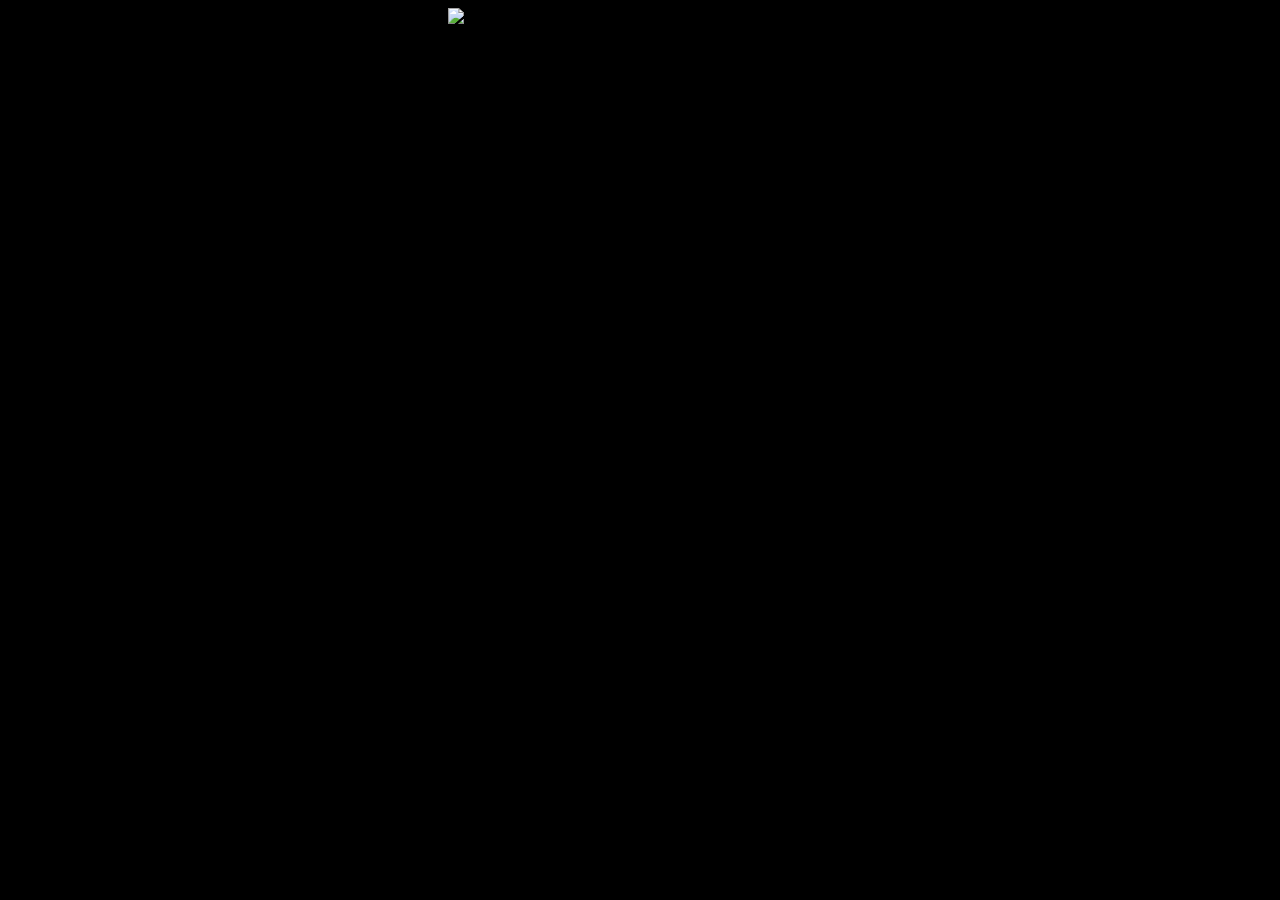
==== index.html @ 087c1dc6 "更新 index.html" ====
<!DOCTYPE html>
<html>
<head>
<meta charset="utf-8">
<title>TYsystem</title>
<body style="background-color:black">
<img class="normal" src="https://img0.baidu.com/it/u=395169990,288281019&fm=253&fmt=auto&app=138&f=JPEG?w=300&h=300"
    <div class="loadEffect">
        <div><span></span></div>
        <div><span></span></div>
        <div><span></span></div>
        <div><span></span></div>
</div>
</html>

<style>
    .loadEffect {
            width: 100px;
            height: 100px;
            margin: 0 auto;
            margin-top:300px;
            position: relative;
        }
        .loadEffect div{
            width: 100%;
            height: 100%;
            position: absolute;
            -webkit-animation: load 2.08s linear infinite;
        }
        .loadEffect div span{
            display: inline-block;
            width: 20px;
            height: 20px;
            border-radius: 50%;
            background: aqua;
            position: absolute;
            left: 50%;
            margin-top: -10px;
            margin-left: -10px;
        }
  img.normal
{
position:absolute;
right:5%;
left:35%;
}
        @-webkit-keyframes load{
            0%{
                -webkit-transform: rotate(0deg);
            }
            10%{
                -webkit-transform: rotate(45deg);
            }
            50%{
                opacity: 1;
                -webkit-transform: rotate(160deg);
            }
            62%{
                opacity: 0;
            }
            65%{
                opacity: 0;
                -webkit-transform: rotate(200deg);
            }
            90%{
                -webkit-transform: rotate(340deg);
            }
            100%{
                -webkit-transform: rotate(360deg);
            }

        }
        .loadEffect div:nth-child(1){
            -webkit-animation-delay:0.2s;
        }
        .loadEffect div:nth-child(2){
            -webkit-animation-delay:0.4s;
        }
        .loadEffect div:nth-child(3){
            -webkit-animation-delay:0.6s;
        }
        .loadEffect div:nth-child(4){
            -webkit-animation-delay:0.8s;
        }
</style>
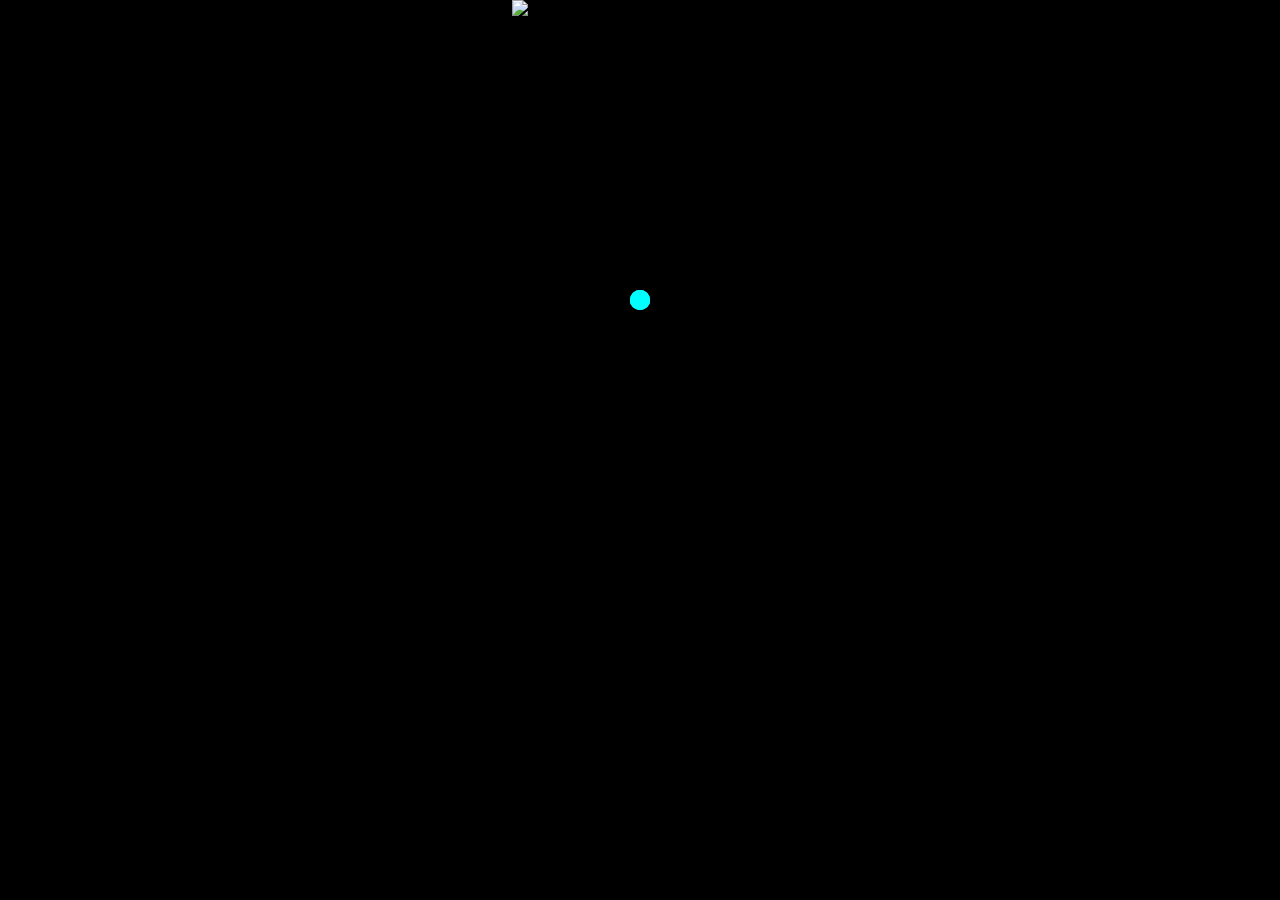
==== commit ba0bc7c1: "更新 index.html" ====
--- a/index.html
+++ b/index.html
@@ -4,7 +4,7 @@
 <meta charset="utf-8">
 <title>TYsystem</title>
 <body style="background-color:black">
-<img class="normal" src="https://img0.baidu.com/it/u=395169990,288281019&fm=253&fmt=auto&app=138&f=JPEG?w=300&h=300"
+<img class="normal" src="https://img0.baidu.com/it/u=395169990,288281019&fm=253&fmt=auto&app=138&f=JPEG?w=300&h=300">
     <div class="loadEffect">
         <div><span></span></div>
         <div><span></span></div>
@@ -38,11 +38,12 @@
             margin-top: -10px;
             margin-left: -10px;
         }
-  img.normal
+img.normal
 {
 position:absolute;
+margin-top:-300px;
 right:5%;
-left:35%;
+left:40%;
 }
         @-webkit-keyframes load{
             0%{
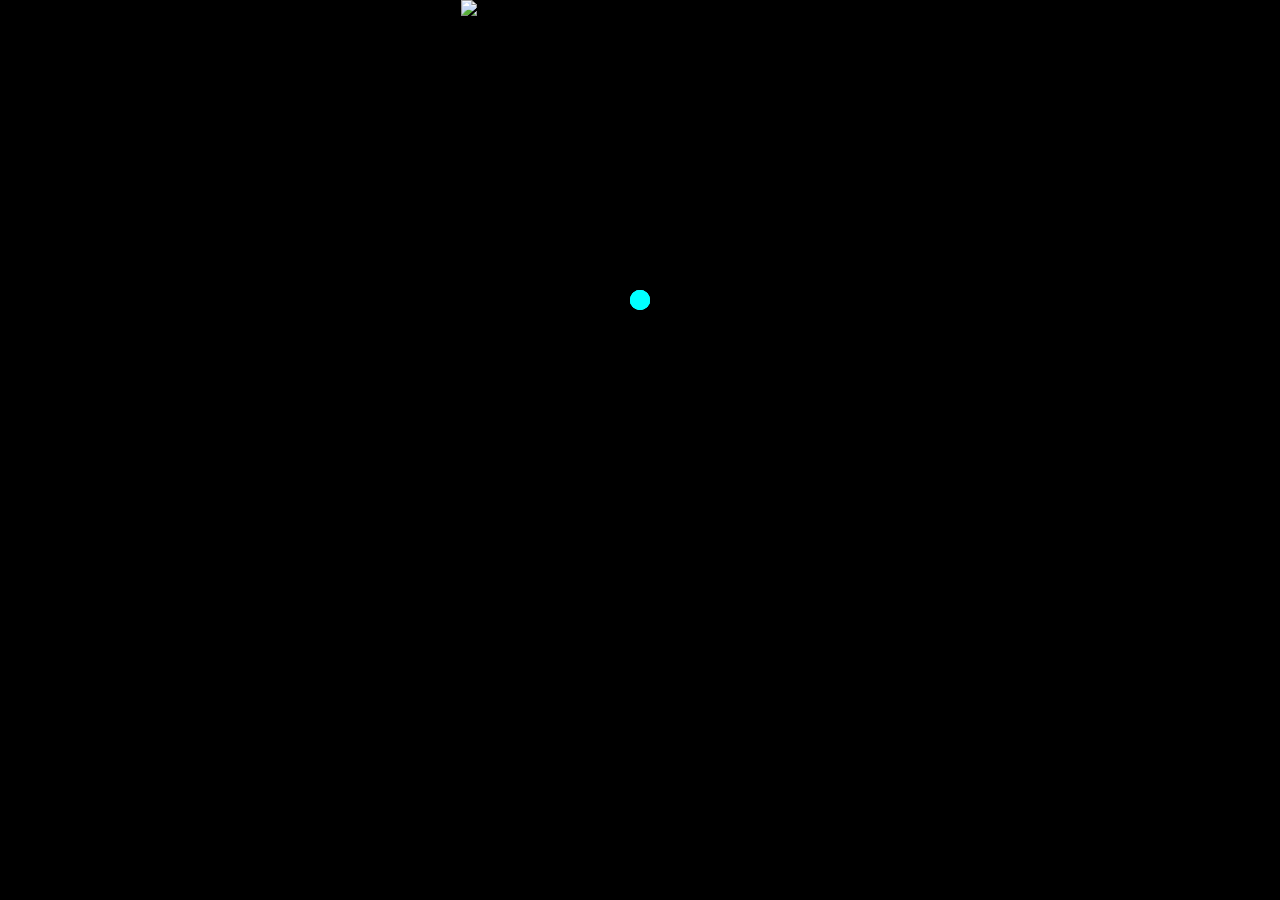
==== commit 4c33f727: "更新 index.html" ====
--- a/index.html
+++ b/index.html
@@ -43,7 +43,7 @@
 position:absolute;
 margin-top:-300px;
 right:5%;
-left:40%;
+left:36%;
 }
         @-webkit-keyframes load{
             0%{
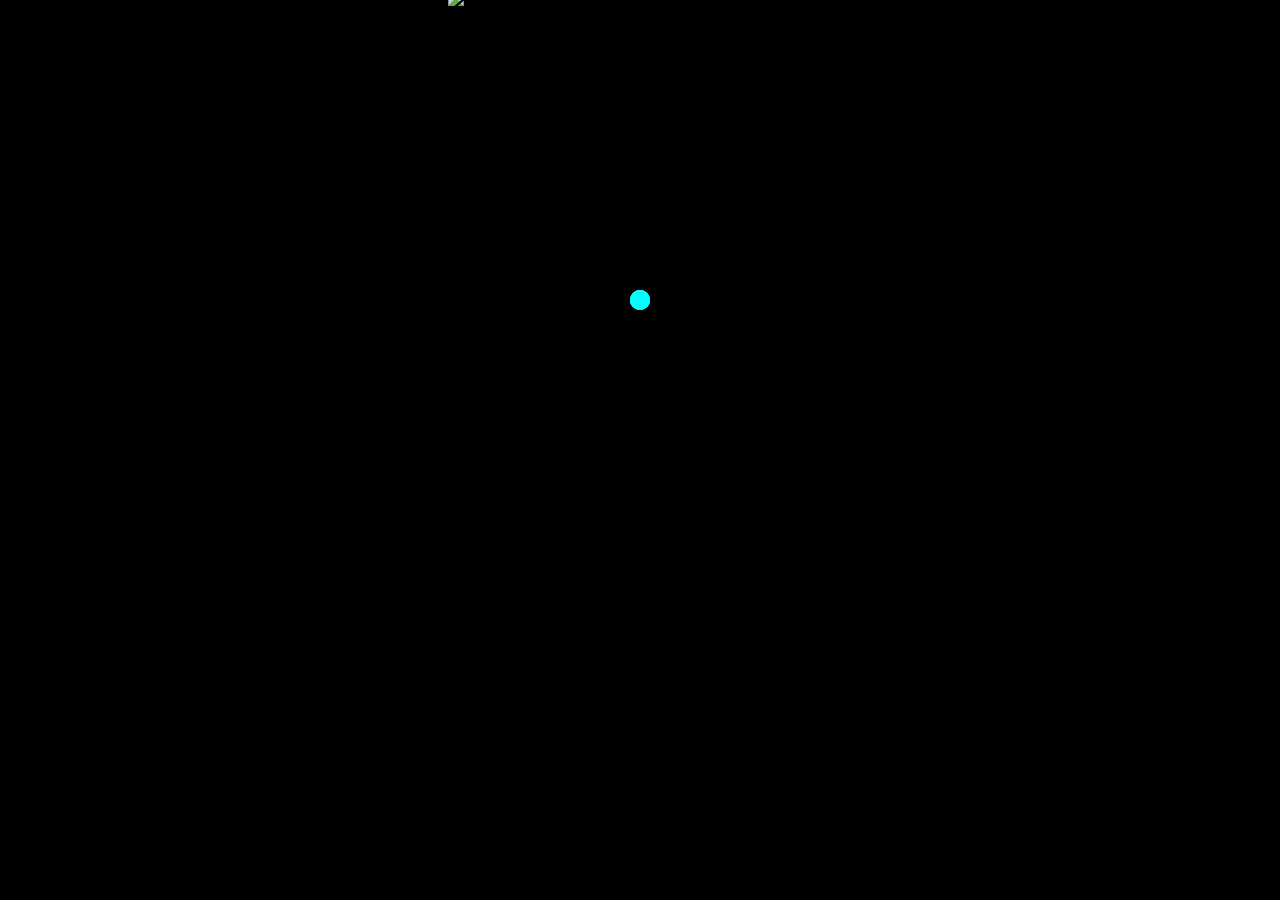
==== commit e946f323: "更新 index.html" ====
--- a/index.html
+++ b/index.html
@@ -41,9 +41,9 @@
 img.normal
 {
 position:absolute;
-margin-top:-300px;
+margin-top:-310px;
 right:5%;
-left:36%;
+left:35%;
 }
         @-webkit-keyframes load{
             0%{
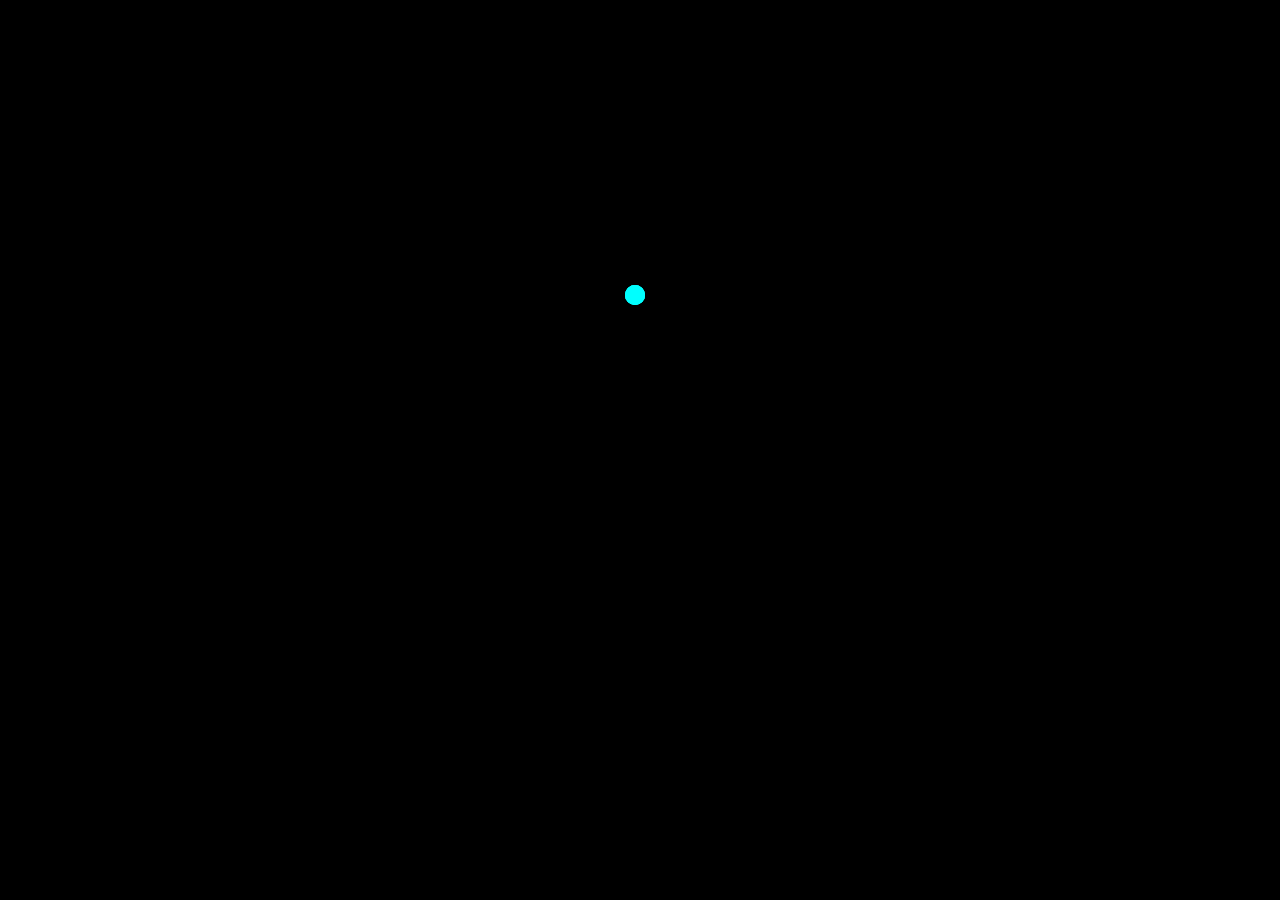
==== commit e182ea82: "更新 index.html" ====
--- a/index.html
+++ b/index.html
@@ -12,6 +12,7 @@
         <div><span></span></div>
 </div>
 </html>
+</hand>
 
 <style>
     .loadEffect {
@@ -35,13 +36,13 @@
             background: aqua;
             position: absolute;
             left: 50%;
-            margin-top: -10px;
-            margin-left: -10px;
+            margin-top: -15px;
+            margin-left: -15px;
         }
 img.normal
 {
 position:absolute;
-margin-top:-310px;
+margin-top:-325px;
 right:5%;
 left:35%;
 }
